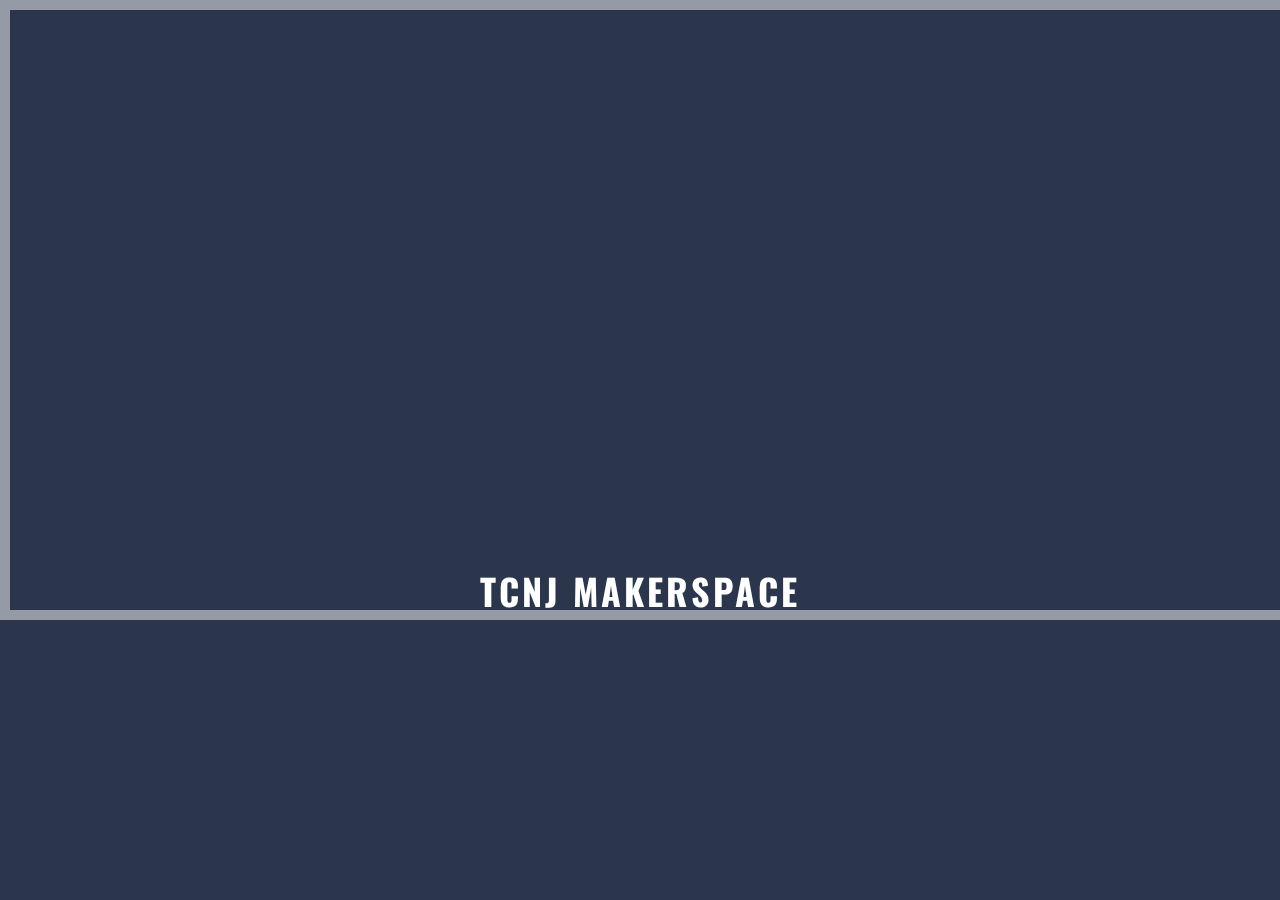
==== MakerSpace/index.html @ 9e6ca358 "Adding the makerspace page" ====
<!DOCTYPE html>
<html>
<head>
	<title>TCNJ MakerSpace</title>
<link rel="stylesheet" href="css/main.css">
</head>
<body>
<link href='https://fonts.googleapis.com/css?family=Oswald' rel='stylesheet' type='text/css'>

  
<!--  Video is muted & autoplays, placed after major DOM elements for performance & has an image fallback  -->
<article>
<video autoplay loop id="video-background" muted plays-inline>
  <source class="mainVideo" src="Videos/MainBackground.mp4" type="video/mp4">
  	<!--<source src="Videos/MakerSpace_Outro.mp4" type="video/mp4"> -->
</video>
</article>
  <h1>TCNJ MAKERSPACE</h1>


</body>
</html>
---- MakerSpace/css/main.css ----
body {
  margin: 0;
  padding: 0;
/*  Background fallback in case of IE8 & down, or in case video doens't load, such as with slower connections  */
  background: #2b364d;
  background-attachment: fixed;
  background-size: cover;
}


/* The only rule that matters */
#video-background {
/*  making the video fullscreen  */
    position: fixed;
    display: block;
    margin: 0 auto;
    width: 100%;
    height: 100%;
    max-height: 600px;
    z-index: -100;
    border: 10px solid rgba(255, 255, 255, 0.5);

}



h1 {
  position: absolute;
  top: 60%;
  width: 100%;
  font-size: 36px;
  letter-spacing: 3px;
  color: #fff;
  font-family: Oswald, sans-serif;
  text-align: center;
}
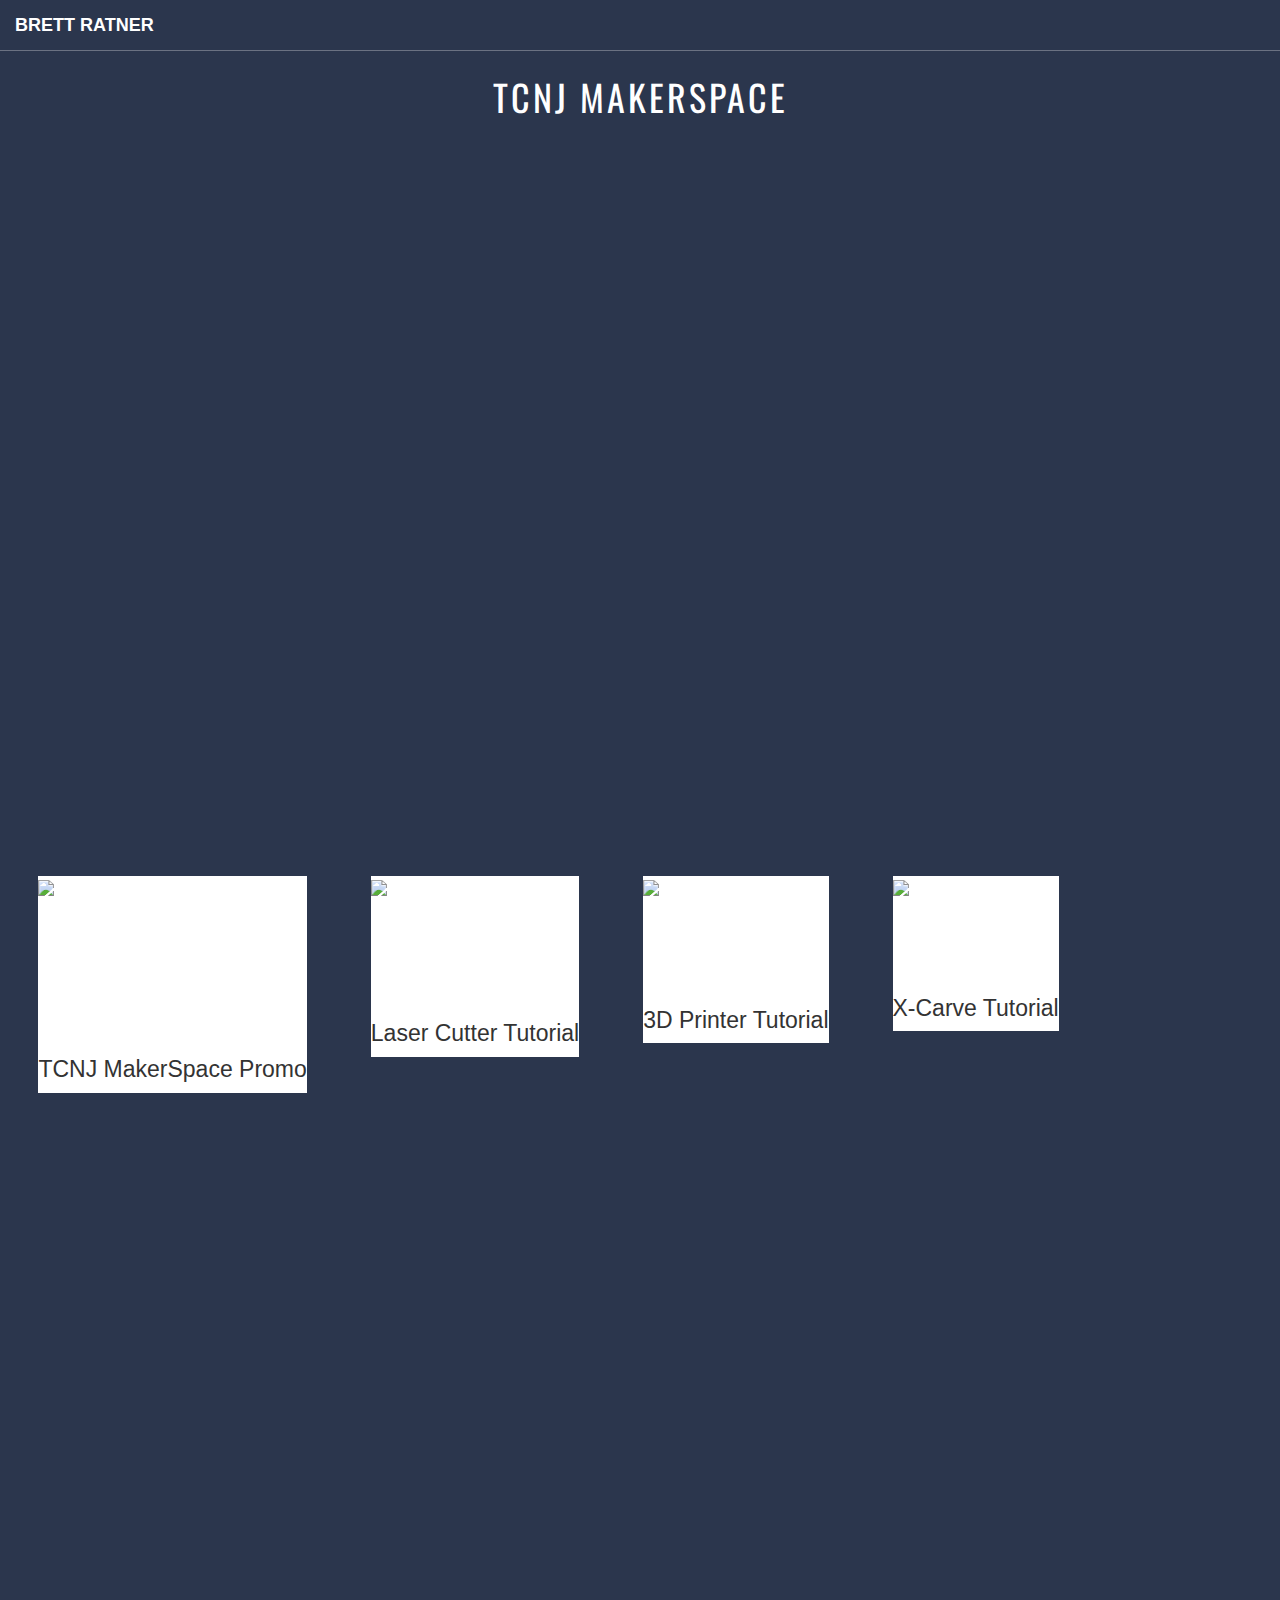
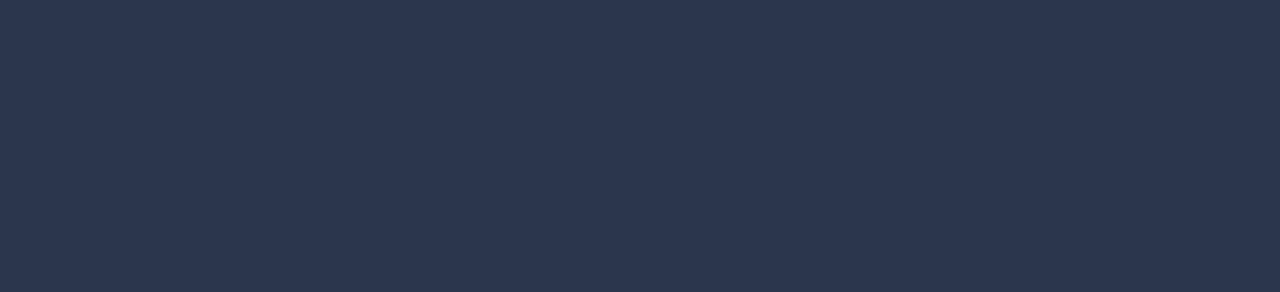
==== commit 813cdc23: "updated makerspace page" ====
--- a/MakerSpace/index.html
+++ b/MakerSpace/index.html
@@ -2,20 +2,106 @@
 <html>
 <head>
 	<title>TCNJ MakerSpace</title>
-<link rel="stylesheet" href="css/main.css">
+<link href='https://fonts.googleapis.com/css?family=Oswald' rel='stylesheet' type='text/css'>
+ <link rel="shortcut icon" type="image/x-icon" href="../img/favicon.ico">
+    <!-- Bootstrap Core CSS -->
+    <link rel="stylesheet" href="../css/bootstrap.min.css" type="text/css">
+
+        <!-- Plugin CSS -->
+    <link rel="stylesheet" href="../css/magnific-popup.css" type="text/css">
+    <link  href="css/jquery.fancybox.min.css" rel="stylesheet">
+     <!-- Plugin JS -->
+    <script src="//code.jquery.com/jquery-3.2.1.min.js"></script>
+	<script src="js/jquery.fancybox.min.js"></script>
+    <!-- Custom CSS -->
+    <link rel="stylesheet" type="text/css" href="../css/creative.css">
+     <link rel="stylesheet" type="text/css" href="css/1-col-portfolio.css">
+	<link rel="stylesheet" href="css/main.css">
+
 </head>
 <body>
-<link href='https://fonts.googleapis.com/css?family=Oswald' rel='stylesheet' type='text/css'>
+ <nav id="mainNav" class="navbar navbar-default navbar-fixed-top">
+        <div class="container-fluid">
+            <!-- Brand and toggle get grouped for better mobile display -->
+            <div class="navbar-header">
+              <!--   <button type="button" class="navbar-toggle collapsed" data-toggle="collapse" data-target="#bs-example-navbar-collapse-1">
+                    <span class="sr-only">Toggle navigation</span>
+                    <span class="icon-bar"></span>
+                    <span class="icon-bar"></span>
+                    <span class="icon-bar"></span>
+                </button> -->
+                <a class="navbar-brand page-scroll" href="../index.html">Brett Ratner</a>
 
-  
+
+            </div>
+
+            <!-- Collect the nav links, forms, and other content for toggling -->
+            <!--
+            <div class="collapse navbar-collapse" id="bs-example-navbar-collapse-1">
+                <ul id="nav" class="nav navbar-nav navbar-right">
+<ul id="menu">
+			<li><a href="#">Projects</a>
+		<ul>
+			<li><a href="#">Other projects</a> </li>
+		</ul>
+	</li>
+</ul>
+                </ul>
+            </div>-->
+            <!-- /.navbar-collapse -->
+        </div>
+        <!-- /.container-fluid -->
+    </nav>
+    <div class = "title">TCNJ MAKERSPACE</div>
+
 <!--  Video is muted & autoplays, placed after major DOM elements for performance & has an image fallback  -->
-<article>
+
 <video autoplay loop id="video-background" muted plays-inline>
   <source class="mainVideo" src="Videos/MainBackground.mp4" type="video/mp4">
   	<!--<source src="Videos/MakerSpace_Outro.mp4" type="video/mp4"> -->
 </video>
+
+<div class="videoGrid">
+<article class="video">
+  <figure>
+    <a class="fancybox fancybox.iframe" href="https://www.youtube.com/embed/9iwosF276ZU">
+    <img class="videoThumb" src="imgs/Promo-thumbnail.png"></a>
+  </figure>
+  <h2 class="videoTitle">TCNJ MakerSpace Promo</h2>
 </article>
-  <h1>TCNJ MAKERSPACE</h1>
+
+<article class="video">
+  <figure>
+    <a class="fancybox fancybox.iframe" href="https://www.youtube.com/embed/S2NF4rVA1g0">
+    <img class="videoThumb" src="imgs/Lasercutter-thumbnail.png"></a>
+  </figure>
+  <h2 class="videoTitle">Laser Cutter Tutorial</h2>
+</article>
+
+<article class="video">
+  <figure>
+    <a class="fancybox fancybox.iframe" href="https://www.youtube.com/embed/QHu1JPhGfVY">
+    <img class="videoThumb" src="imgs/3Dprinter-thumbnail.png"></a>
+  </figure>
+  <h2 class="videoTitle">3D Printer Tutorial</h2>
+</article>
+
+
+
+<article class="video">
+  <figure>
+    <a class="fancybox fancybox.iframe" href="https://www.youtube.com/embed/RYg6XdD0H4M">
+    <img class="videoThumb" src="imgs/xCarve-thumbnail.png"></a>
+  </figure>
+  <h2 class="videoTitle">X-Carve Tutorial</h2>
+</article>
+
+</div>
+
+
+
+
+
 
 
 </body>
--- a/css/creative.css
+++ b/css/creative.css
@@ -0,0 +1,426 @@
+/*!
+ * Creative v1.0.4 (http://startbootstrap.com/template-overviews/creative)
+ * Copyright 2013-2016 Start Bootstrap
+ * Licensed under MIT (https://github.com/BlackrockDigital/startbootstrap/blob/gh-pages/LICENSE)
+ */
+
+html,
+body {
+  height: 100%;
+  width: 100%;
+}
+body {
+  font-family: 'Merriweather', 'Helvetica Neue', Arial, sans-serif;
+}
+hr {
+  border-color: #f05f40;
+  border-width: 3px;
+  max-width: 50px;
+}
+hr.light {
+  border-color: white;
+}
+a {
+  -webkit-transition: all 0.35s;
+  -moz-transition: all 0.35s;
+  transition: all 0.35s;
+  color: #f05f40;
+}
+a:hover,
+a:focus {
+  color: #eb3812;
+}
+h1,
+h2,
+h3,
+h4,
+h5,
+h6 {
+  font-family: 'Open Sans', 'Helvetica Neue', Arial, sans-serif;
+}
+p {
+  font-size: 16px;
+  line-height: 1.5;
+  margin-bottom: 20px;
+}
+.bg-primary {
+  background-color: #f05f40;
+}
+.bg-dark {
+  background-color: #222222;
+  color: white;
+}
+.text-faded {
+  color: rgba(255, 255, 255, 0.7);
+}
+section {
+  padding: 100px 0;
+}
+aside {
+  padding: 50px 0;
+}
+.no-padding {
+  padding: 0;
+}
+.navbar-default {
+  background-color: white;
+  border-color: rgba(34, 34, 34, 0.05);
+  font-family: 'Open Sans', 'Helvetica Neue', Arial, sans-serif;
+  -webkit-transition: all 0.35s;
+  -moz-transition: all 0.35s;
+  transition: all 0.35s;
+}
+.navbar-default .navbar-header .navbar-brand {
+  color: #f05f40;
+  font-family: 'Open Sans', 'Helvetica Neue', Arial, sans-serif;
+  font-weight: 700;
+  text-transform: uppercase;
+}
+.navbar-default .navbar-header .navbar-brand:hover,
+.navbar-default .navbar-header .navbar-brand:focus {
+  color: #eb3812;
+}
+.navbar-default .nav > li > a,
+.navbar-default .nav > li > a:focus {
+  text-transform: uppercase;
+  font-weight: 700;
+  font-size: 13px;
+  color: #222222;
+}
+.navbar-default .nav > li > a:hover,
+.navbar-default .nav > li > a:focus:hover {
+  color: #f05f40;
+}
+.navbar-default .nav > li.active > a,
+.navbar-default .nav > li.active > a:focus {
+  color: #f05f40 !important;
+  background-color: transparent;
+}
+.navbar-default .nav > li.active > a:hover,
+.navbar-default .nav > li.active > a:focus:hover {
+  background-color: transparent;
+}
+@media (max-width: 991px) {
+.btn {
+    font-family: 'Open Sans', 'Helvetica Neue', Arial, sans-serif;
+    border: none;
+    border-radius: 300px;
+    font-weight: 700;
+    text-transform: uppercase;
+    margin-left: 30%;
+    margin-right: 30%;
+    width: 40%;
+}
+.btn-xl{
+  padding:15px 5px !important;
+  }
+}
+@media (min-width: 768px) {
+  .navbar-default {
+    background-color: transparent;
+    border-color: rgba(255, 255, 255, 0.3);
+  }
+  .navbar-default .navbar-header .navbar-brand {
+    color: rgba(255, 255, 255, 0.7);
+    display: none;
+  }
+  .navbar-default .navbar-header .navbar-brand:hover,
+  .navbar-default .navbar-header .navbar-brand:focus {
+    color: white;
+  }
+  .navbar-default .nav > li > a,
+  .navbar-default .nav > li > a:focus {
+    color: rgba(255, 255, 255, 0.7);
+    display:none;
+  }
+  .navbar-default .nav > li > a:hover,
+  .navbar-default .nav > li > a:focus:hover {
+    color: white;
+  }
+  .navbar-default.affix {
+    background-color: white;
+    border-color: rgba(34, 34, 34, 0.05);
+  }
+  .navbar-default.affix .navbar-header .navbar-brand {
+    color: #f05f40;
+    font-size: 14px;
+    display: block;
+  }
+  .navbar-default.affix .navbar-header .navbar-brand:hover,
+  .navbar-default.affix .navbar-header .navbar-brand:focus {
+    color: #eb3812;
+  }
+  .navbar-default.affix .nav > li > a,
+  .navbar-default.affix .nav > li > a:focus {
+    color: #222222;
+    display: block;
+  }
+  .navbar-default.affix .nav > li > a:hover,
+  .navbar-default.affix .nav > li > a:focus:hover {
+    color: #f05f40;
+  }
+}
+header {
+  position: relative;
+  width: 100%;
+  min-height: auto;
+  -webkit-background-size: cover;
+  -moz-background-size: cover;
+  background-size: cover;
+  -o-background-size: cover;
+  background-position: center;
+  background-image: url('../img/header.jpg');
+  text-align: center;
+  color: white;
+}
+header .header-content {
+  position: relative;
+  text-align: center;
+  padding: 100px 15px 100px;
+  width: 100%;
+}
+header .header-content .header-content-inner h1 {
+  font-weight: 700;
+  text-transform: uppercase;
+  margin-top: 0;
+  margin-bottom: 0;
+}
+header .header-content .header-content-inner hr {
+  margin: 30px auto;
+}
+header .header-content .header-content-inner p {
+  font-weight: 300;
+  color: rgba(255, 255, 255, 0.7);
+  font-size: 16px;
+  margin-bottom: 50px;
+}
+@media (min-width: 768px) {
+  header {
+    min-height: 100%;
+  }
+  header .header-content {
+    position: absolute;
+    top: 50%;
+    -webkit-transform: translateY(-50%);
+    -ms-transform: translateY(-50%);
+    transform: translateY(-50%);
+    padding: 0 50px;
+  }
+  header .header-content .header-content-inner {
+    max-width: 1000px;
+    margin-left: auto;
+    margin-right: auto;
+  }
+  header .header-content .header-content-inner p {
+    font-size: 18px;
+    max-width: 80%;
+    margin-left: auto;
+    margin-right: auto;
+  }
+}
+.section-heading {
+  margin-top: 0;
+}
+.service-box {
+  max-width: 400px;
+  margin: 50px auto 0;
+}
+@media (min-width: 992px) {
+  .service-box {
+    margin: 20px auto 0;
+  }
+}
+.service-box p {
+  margin-bottom: 0;
+}
+.portfolio-box {
+  position: relative;
+  display: block;
+  max-width: 650px;
+  margin: 0 auto;
+}
+.portfolio-box .portfolio-box-caption {
+  color: white;
+  opacity: 0;
+  display: block;
+  background: rgba(240, 95, 64, 0.9);
+  position: absolute;
+  bottom: 0;
+  text-align: center;
+  width: 100%;
+  height: 100%;
+  -webkit-transition: all 0.35s;
+  -moz-transition: all 0.35s;
+  transition: all 0.35s;
+}
+.portfolio-box .portfolio-box-caption .portfolio-box-caption-content {
+  width: 100%;
+  text-align: center;
+  position: absolute;
+  top: 50%;
+  transform: translateY(-50%);
+}
+.portfolio-box .portfolio-box-caption .portfolio-box-caption-content .project-category,
+.portfolio-box .portfolio-box-caption .portfolio-box-caption-content .project-name {
+  font-family: 'Open Sans', 'Helvetica Neue', Arial, sans-serif;
+  padding: 0 15px;
+}
+.portfolio-box .portfolio-box-caption .portfolio-box-caption-content .project-category {
+  text-transform: uppercase;
+  font-weight: 600;
+  font-size: 14px;
+}
+.portfolio-box .portfolio-box-caption .portfolio-box-caption-content .project-name {
+  font-size: 18px;
+}
+.portfolio-box:hover .portfolio-box-caption {
+  opacity: 1;
+}
+.portfolio-box:focus {
+  outline: none;
+}
+@media (min-width: 768px) {
+  .portfolio-box .portfolio-box-caption .portfolio-box-caption-content .project-category {
+    font-size: 16px;
+  }
+  .portfolio-box .portfolio-box-caption .portfolio-box-caption-content .project-name {
+    font-size: 22px;
+  }
+}
+.call-to-action h2 {
+  margin: 0 auto 20px;
+}
+.text-primary {
+  color: #f05f40;
+}
+.no-gutter > [class*='col-'] {
+  padding-right: 0;
+  padding-left: 0;
+}
+.btn-default {
+  color: #222222;
+  background-color: #ffffff;
+  border-color: #ffffff;
+  -webkit-transition: all 0.35s;
+  -moz-transition: all 0.35s;
+  transition: all 0.35s;
+}
+.btn-default:hover,
+.btn-default:focus,
+.btn-default.focus,
+.btn-default:active,
+.btn-default.active,
+.open > .dropdown-toggle.btn-default {
+  color: #222222;
+  background-color: #f2f2f2;
+  border-color: #ededed;
+}
+.btn-default:active,
+.btn-default.active,
+.open > .dropdown-toggle.btn-default {
+  background-image: none;
+}
+.btn-default.disabled,
+.btn-default[disabled],
+fieldset[disabled] .btn-default,
+.btn-default.disabled:hover,
+.btn-default[disabled]:hover,
+fieldset[disabled] .btn-default:hover,
+.btn-default.disabled:focus,
+.btn-default[disabled]:focus,
+fieldset[disabled] .btn-default:focus,
+.btn-default.disabled.focus,
+.btn-default[disabled].focus,
+fieldset[disabled] .btn-default.focus,
+.btn-default.disabled:active,
+.btn-default[disabled]:active,
+fieldset[disabled] .btn-default:active,
+.btn-default.disabled.active,
+.btn-default[disabled].active,
+fieldset[disabled] .btn-default.active {
+  background-color: #ffffff;
+  border-color: #ffffff;
+}
+.btn-default .badge {
+  color: #ffffff;
+  background-color: #222222;
+}
+.btn-primary {
+  color: #ffffff;
+  background-color: #f05f40;
+  border-color: #f05f40;
+  -webkit-transition: all 0.35s;
+  -moz-transition: all 0.35s;
+  transition: all 0.35s;
+}
+.btn-primary:hover,
+.btn-primary:focus,
+.btn-primary.focus,
+.btn-primary:active,
+.btn-primary.active,
+.open > .dropdown-toggle.btn-primary {
+  color: #ffffff;
+  background-color: #ee4b28;
+  border-color: #ed431f;
+}
+.btn-primary:active,
+.btn-primary.active,
+.open > .dropdown-toggle.btn-primary {
+  background-image: none;
+}
+.btn-primary.disabled,
+.btn-primary[disabled],
+fieldset[disabled] .btn-primary,
+.btn-primary.disabled:hover,
+.btn-primary[disabled]:hover,
+fieldset[disabled] .btn-primary:hover,
+.btn-primary.disabled:focus,
+.btn-primary[disabled]:focus,
+fieldset[disabled] .btn-primary:focus,
+.btn-primary.disabled.focus,
+.btn-primary[disabled].focus,
+fieldset[disabled] .btn-primary.focus,
+.btn-primary.disabled:active,
+.btn-primary[disabled]:active,
+fieldset[disabled] .btn-primary:active,
+.btn-primary.disabled.active,
+.btn-primary[disabled].active,
+fieldset[disabled] .btn-primary.active {
+  background-color: #f05f40;
+  border-color: #f05f40;
+}
+.btn-primary .badge {
+  color: #f05f40;
+  background-color: #ffffff;
+}
+.btn {
+  font-family: 'Open Sans', 'Helvetica Neue', Arial, sans-serif;
+  border: none;
+  border-radius: 300px;
+  font-weight: 700;
+  text-transform: uppercase;
+}
+.btn-xl {
+  padding: 15px 30px;
+}
+::-moz-selection {
+  color: white;
+  text-shadow: none;
+  background: #222222;
+}
+::selection {
+  color: white;
+  text-shadow: none;
+  background: #222222;
+}
+img::selection {
+  color: white;
+  background: transparent;
+}
+img::-moz-selection {
+  color: white;
+  background: transparent;
+}
+body {
+  webkit-tap-highlight-color: #222222;
+}
--- a/MakerSpace/css/main.css
+++ b/MakerSpace/css/main.css
@@ -9,24 +9,23 @@
 
 
 /* The only rule that matters */
-#video-background {
-/*  making the video fullscreen  */
-    position: fixed;
+    #video-background{
+      /*  making the video fullscreen  */
+    position: relative;
     display: block;
     margin: 0 auto;
     width: 100%;
-    height: 100%;
-    max-height: 600px;
+    height: 120%;
+    max-height: 700px;
     z-index: -100;
-    border: 10px solid rgba(255, 255, 255, 0.5);
-
-}
+    /* border: 5px solid rgba(255, 191, 3, 0.5); */
+    margin-top: 40px;
+    
+    }
 
 
-
-h1 {
-  position: absolute;
-  top: 60%;
+.title {
+  position: relative;
   width: 100%;
   font-size: 36px;
   letter-spacing: 3px;
@@ -34,3 +33,167 @@
   font-family: Oswald, sans-serif;
   text-align: center;
 }
+
+
+.navbar-default {
+   background-color: transparent;
+    border-color: rgba(255, 255, 255, 0.3);
+    position: relative;
+}
+.navbar-default .navbar-header .navbar-brand {
+    color: rgba(255, 255, 255, 0.7);
+    display: block; 
+}
+#menu li {
+  float:left;
+  position:relative;
+  line-height: 2.5em;
+  margin-left:-1em;
+  width: 10em;
+}
+#menu li ul {
+  position:absolute;
+  margin-top:-1em;
+  margin-left:.5em;
+  display:none;
+}
+
+#menu a {
+  display:block;
+  text-decoration:none;
+ 
+}
+
+#menu a:hover {
+  color:#5798B4;
+}
+
+
+/* SHOW SUBMENU 1 */
+#menu li:hover ul, #menu li.over ul {
+  display:block;
+}
+#menu li:hover ul ul, #menu li.over ul ul {
+  display:none;
+}
+
+
+
+
+
+
+  /* First make sure the video thumbnail images are responsive. */
+  img {
+    max-width: 100%;
+    width:100%;
+    height: auto;
+  }
+
+  /* 
+  This is the starting grid for each video with thumbnails 5 across for the largest screen size.
+  It's important to use percentages or there may be gaps on the right side of the page. 
+  */
+  .video {
+    background: #fff;
+    float: left;
+    margin: 5% 2% 0% 3%;
+  }
+.videoTitle{
+    font-size: 23px;
+    text-align: center;
+}
+.videoGrid{
+   display: block;
+   height: 120%;
+   position: relative;
+   bottom: 50px;
+}
+  /* These keep the height of each video consistent between YouTube and Vimeo. 
+  Each can have thumbnail sizes that vary by 1px and are likely break your layout. */
+  .video figure {
+height: 0; /* These keep the height of each video consistent between YouTube and Vimeo, which have thumbnail sizes that vary by 1px and can break your layout. */
+padding-bottom: 60%;
+  
+  /* Media Queries - This is the responsive grid. */
+  @media (max-width: 1366px) {
+    .video {
+      width: 23%; /* Thumbnails 4 across */
+    }
+     
+  }
+  @media (max-width: 1024px) {
+    .video {
+      width: 31.333%; /* Thumbnails 3 across */
+
+    }
+    #video-background{
+      /*  making the video fullscreen  */
+    position: relative;
+    display: block;
+    margin: 0 auto;
+    width: 100%;
+    max-height: 700px;
+    z-index: -100;
+    /* border: 5px solid rgba(255, 191, 3, 0.5); */
+    margin-top: 40px;
+      height:100% !important;
+    }
+  }
+  @media (max-width: 600px) {
+    .video {
+      width: 48%; /* Thumbnails 2 across */
+    }
+    #video-background{
+      /*  making the video fullscreen  */
+    position: relative;
+    display: block;
+    margin: 0 auto;
+    width: 100%;
+    max-height: 700px;
+    z-index: -100;
+    /* border: 5px solid rgba(255, 191, 3, 0.5); */
+    margin-top: 40px;
+      height:75% !important;
+    }
+  }
+  @media (max-width: 360px) {
+    .video {
+      display: block;
+      width: 96%; /* Single column view. */
+      margin: 2%; /* The smaller the screen, the smaller the percentage actually is. */
+      float: none;
+    }
+     #video-background{
+  
+    max-height: 250px !important;
+    
+    height:75% !important;
+    }
+
+  }
+
+  /* These are my preferred rollover styles. */
+  .video img {
+    width: 100%;
+    opacity: 1;
+  }
+  .video img:hover, .video img:active, .video img:focus {
+    opacity: 0.75;
+  }
+
+
+
+
+
+
+
+
+
+
+
+
+
+
+
+  
+
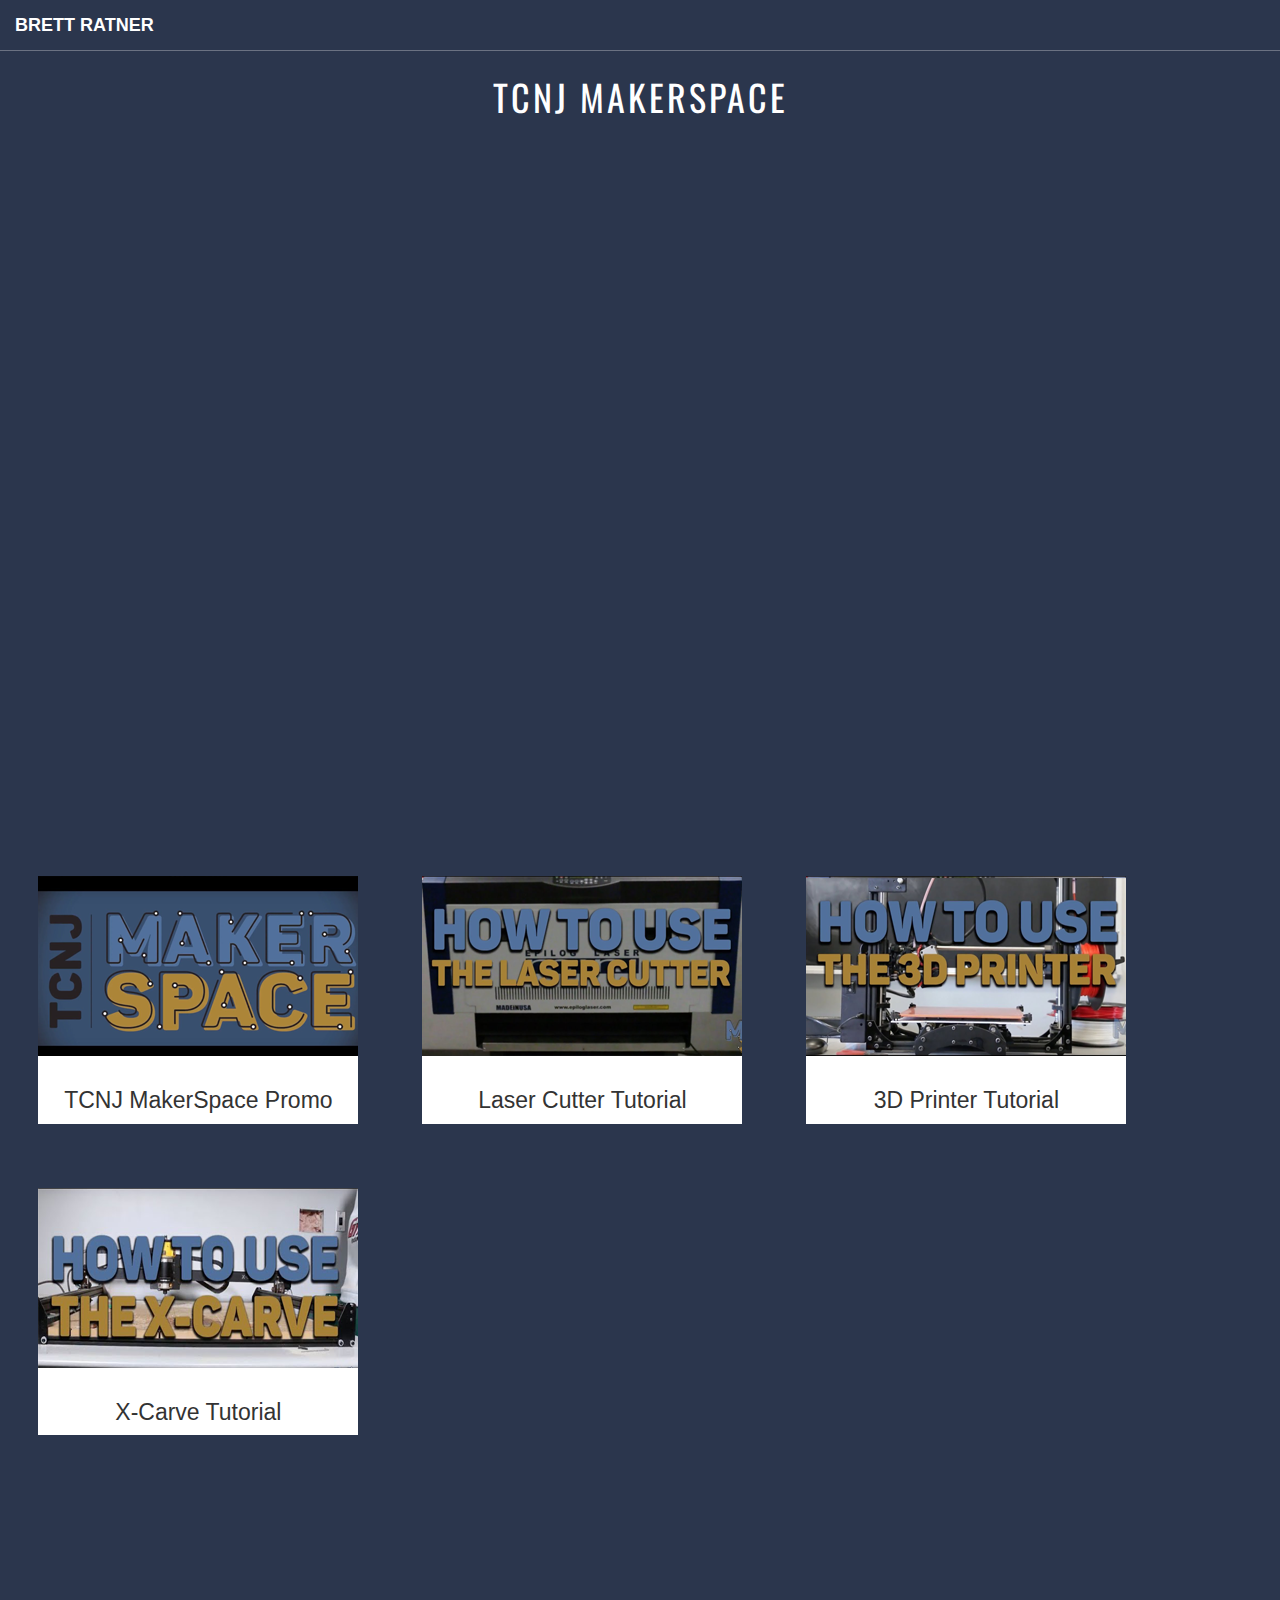
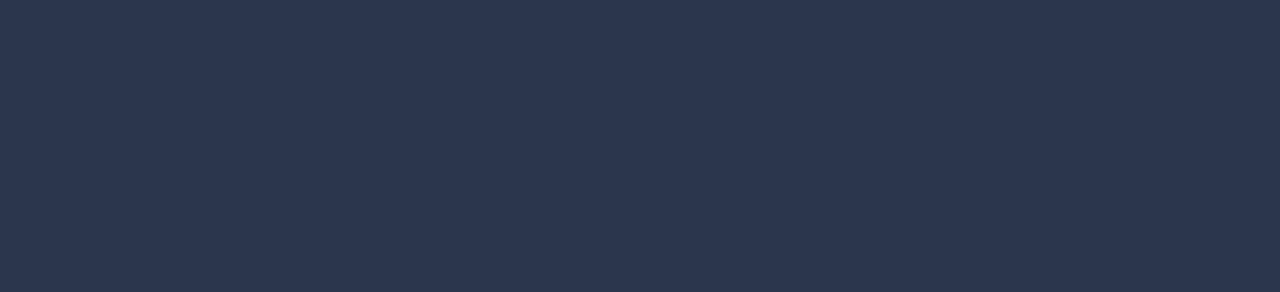
==== commit c6e13f35: "changes to img links" ====
--- a/MakerSpace/index.html
+++ b/MakerSpace/index.html
@@ -65,7 +65,7 @@
 <article class="video">
   <figure>
     <a class="fancybox fancybox.iframe" href="https://www.youtube.com/embed/9iwosF276ZU">
-    <img class="videoThumb" src="imgs/Promo-thumbnail.png"></a>
+    <img class="videoThumb" src="https://brettratner.github.io/MakerSpace/Imgs/Promo-thumbnail.png "></a>
   </figure>
   <h2 class="videoTitle">TCNJ MakerSpace Promo</h2>
 </article>
@@ -73,7 +73,7 @@
 <article class="video">
   <figure>
     <a class="fancybox fancybox.iframe" href="https://www.youtube.com/embed/S2NF4rVA1g0">
-    <img class="videoThumb" src="imgs/Lasercutter-thumbnail.png"></a>
+    <img class="videoThumb" src="https://brettratner.github.io/MakerSpace/Imgs/Lasercutter-thumbnail.png"></a>
   </figure>
   <h2 class="videoTitle">Laser Cutter Tutorial</h2>
 </article>
@@ -81,7 +81,7 @@
 <article class="video">
   <figure>
     <a class="fancybox fancybox.iframe" href="https://www.youtube.com/embed/QHu1JPhGfVY">
-    <img class="videoThumb" src="imgs/3Dprinter-thumbnail.png"></a>
+    <img class="videoThumb" src="https://brettratner.github.io/MakerSpace/Imgs/3Dprinter-thumbnail.png "></a>
   </figure>
   <h2 class="videoTitle">3D Printer Tutorial</h2>
 </article>
@@ -91,7 +91,7 @@
 <article class="video">
   <figure>
     <a class="fancybox fancybox.iframe" href="https://www.youtube.com/embed/RYg6XdD0H4M">
-    <img class="videoThumb" src="imgs/xCarve-thumbnail.png"></a>
+    <img class="videoThumb" src="https://brettratner.github.io/MakerSpace/Imgs/xCarve-thumbnail.png"></a>
   </figure>
   <h2 class="videoTitle">X-Carve Tutorial</h2>
 </article>
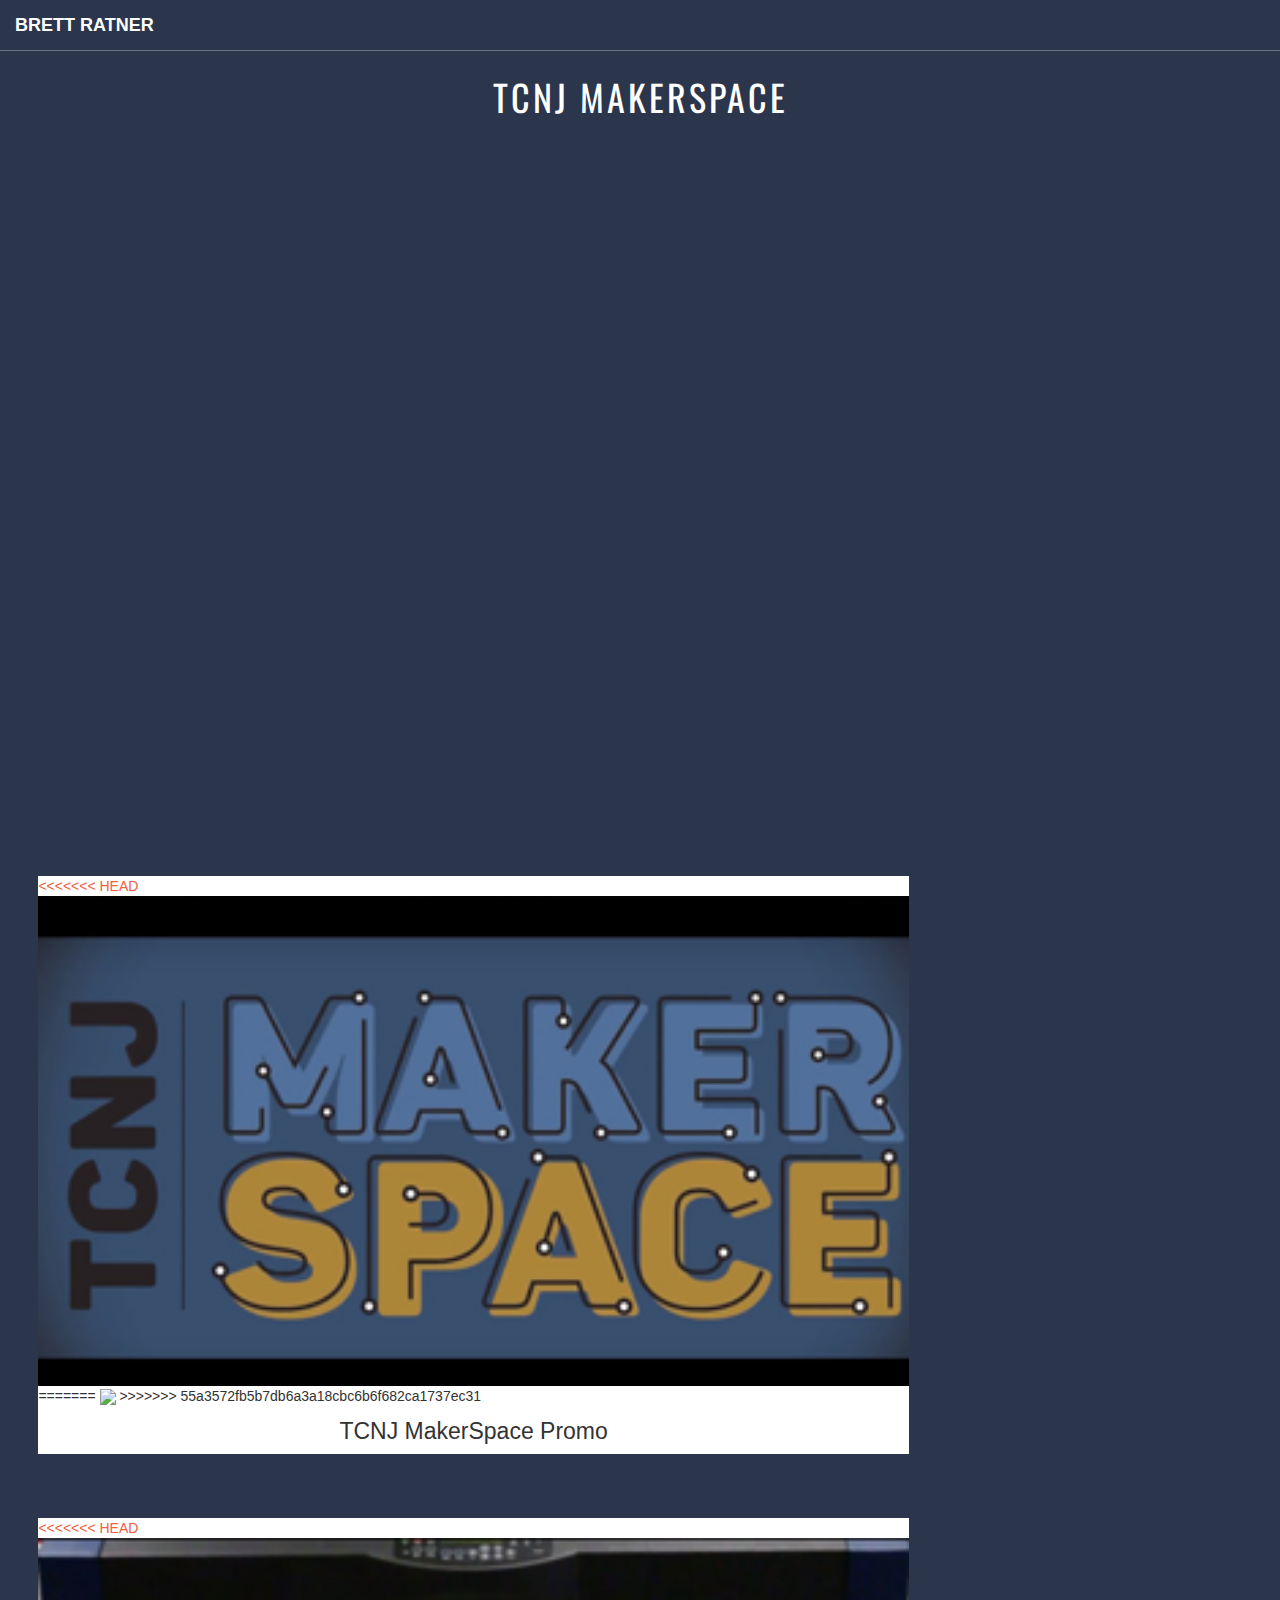
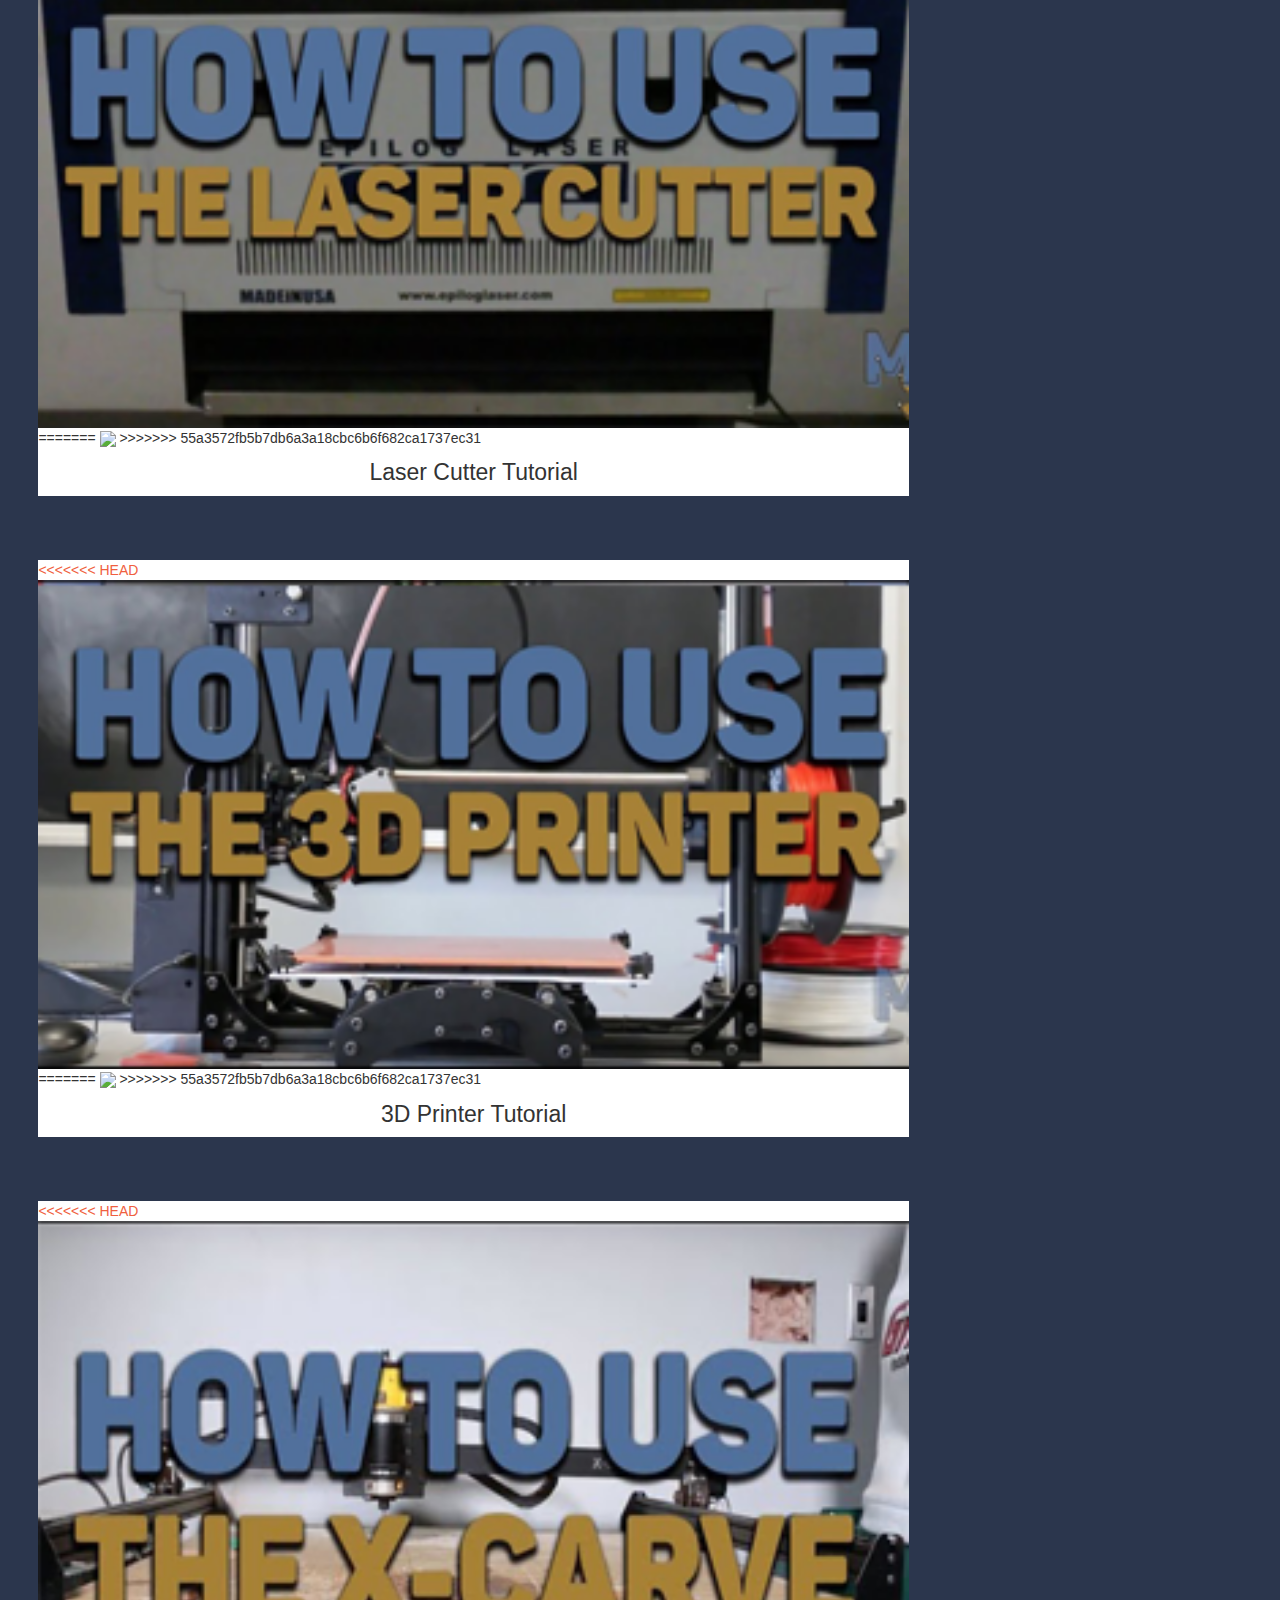
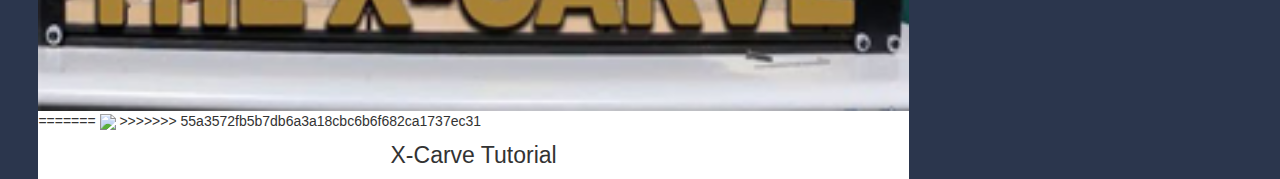
==== commit ce2f2b6a: "Merge branch 'master' of https://github.com/brettratner/brettratner.github.io" ====
--- a/MakerSpace/index.html
+++ b/MakerSpace/index.html
@@ -65,7 +65,11 @@
 <article class="video">
   <figure>
     <a class="fancybox fancybox.iframe" href="https://www.youtube.com/embed/9iwosF276ZU">
+<<<<<<< HEAD
     <img class="videoThumb" src="https://brettratner.github.io/MakerSpace/Imgs/Promo-thumbnail.png "></a>
+=======
+    <img class="videoThumb" src="MakerSpace/Imgs/Promo-thumbnail.png"></a>
+>>>>>>> 55a3572fb5b7db6a3a18cbc6b6f682ca1737ec31
   </figure>
   <h2 class="videoTitle">TCNJ MakerSpace Promo</h2>
 </article>
@@ -73,7 +77,11 @@
 <article class="video">
   <figure>
     <a class="fancybox fancybox.iframe" href="https://www.youtube.com/embed/S2NF4rVA1g0">
+<<<<<<< HEAD
     <img class="videoThumb" src="https://brettratner.github.io/MakerSpace/Imgs/Lasercutter-thumbnail.png"></a>
+=======
+    <img class="videoThumb" src="MakerSpace/Imgs/Lasercutter-thumbnail.png"></a>
+>>>>>>> 55a3572fb5b7db6a3a18cbc6b6f682ca1737ec31
   </figure>
   <h2 class="videoTitle">Laser Cutter Tutorial</h2>
 </article>
@@ -81,7 +89,11 @@
 <article class="video">
   <figure>
     <a class="fancybox fancybox.iframe" href="https://www.youtube.com/embed/QHu1JPhGfVY">
+<<<<<<< HEAD
     <img class="videoThumb" src="https://brettratner.github.io/MakerSpace/Imgs/3Dprinter-thumbnail.png "></a>
+=======
+    <img class="videoThumb" src="MakerSpace/Imgs/3Dprinter-thumbnail.png"></a>
+>>>>>>> 55a3572fb5b7db6a3a18cbc6b6f682ca1737ec31
   </figure>
   <h2 class="videoTitle">3D Printer Tutorial</h2>
 </article>
@@ -91,7 +103,11 @@
 <article class="video">
   <figure>
     <a class="fancybox fancybox.iframe" href="https://www.youtube.com/embed/RYg6XdD0H4M">
+<<<<<<< HEAD
     <img class="videoThumb" src="https://brettratner.github.io/MakerSpace/Imgs/xCarve-thumbnail.png"></a>
+=======
+    <img class="videoThumb" src="MakerSpace/Imgs/xCarve-thumbnail.png"></a>
+>>>>>>> 55a3572fb5b7db6a3a18cbc6b6f682ca1737ec31
   </figure>
   <h2 class="videoTitle">X-Carve Tutorial</h2>
 </article>
@@ -105,4 +121,4 @@
 
 
 </body>
-</html>+</html>
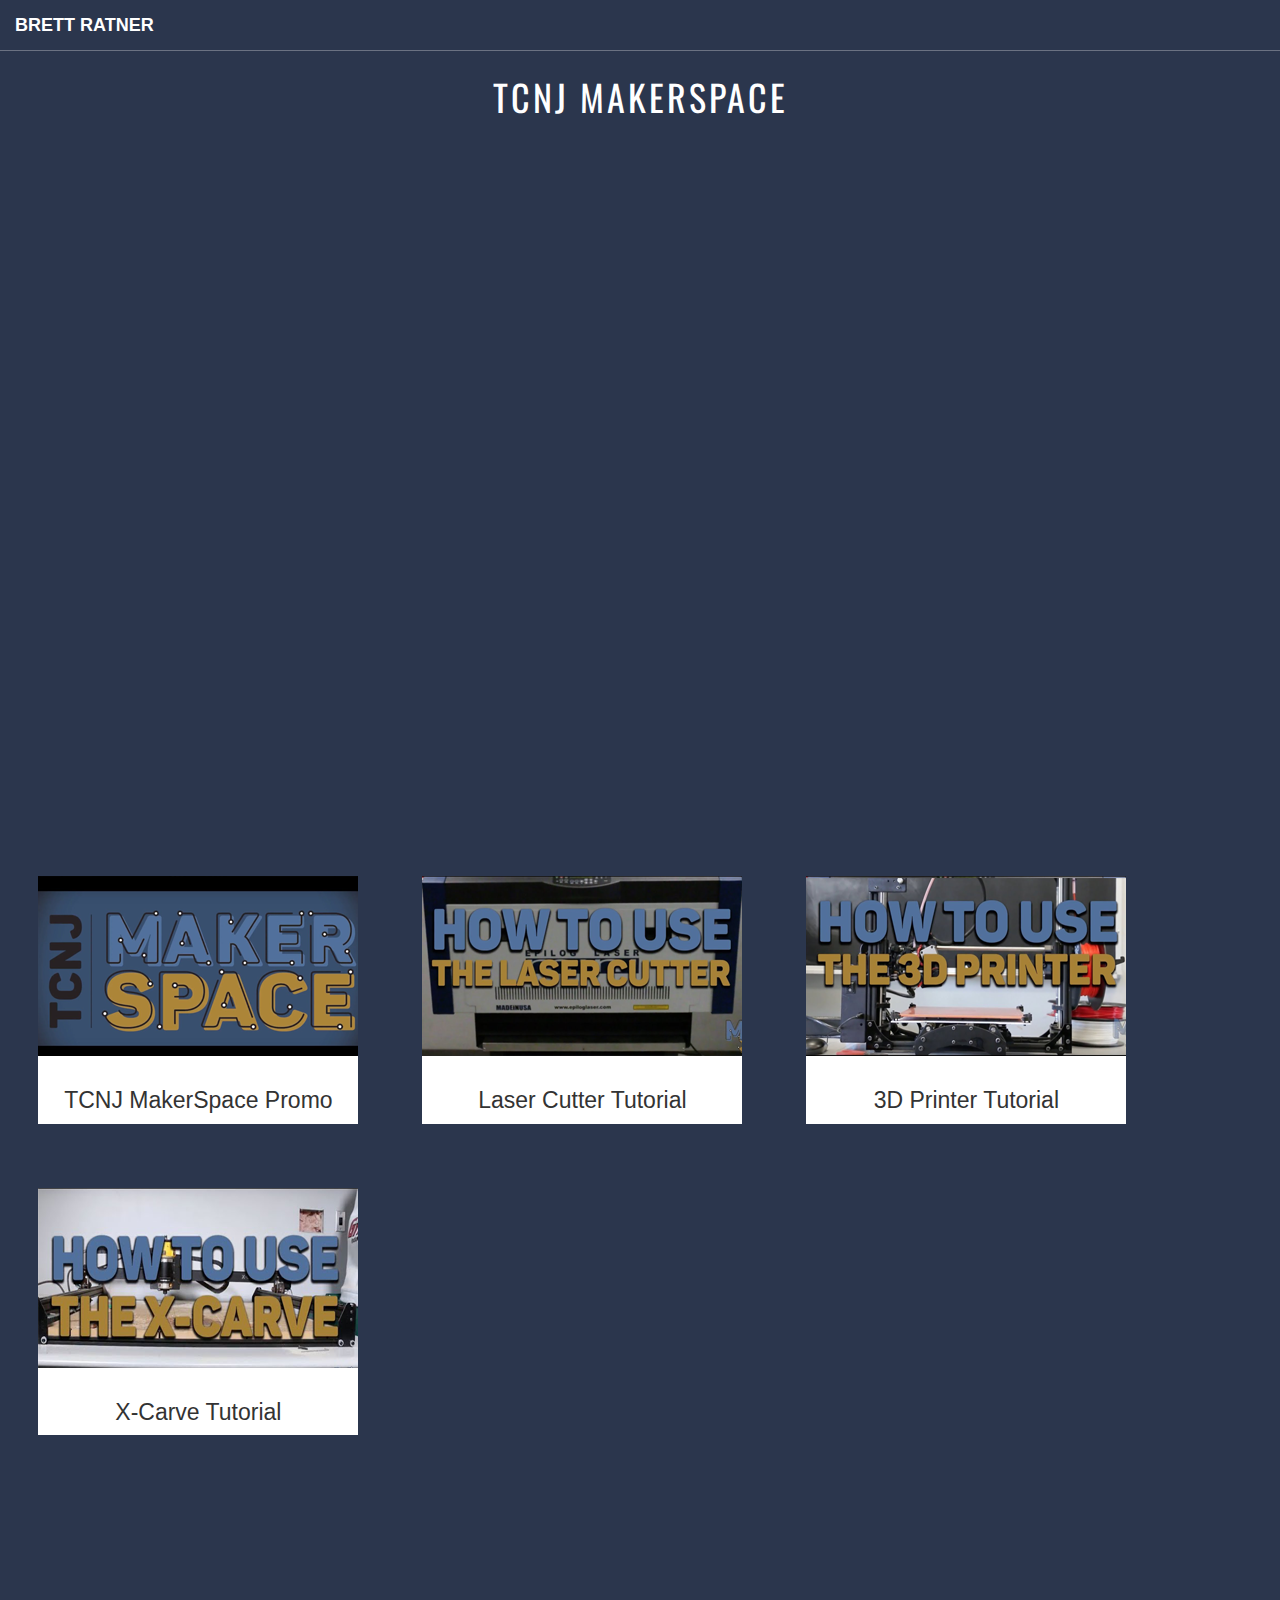
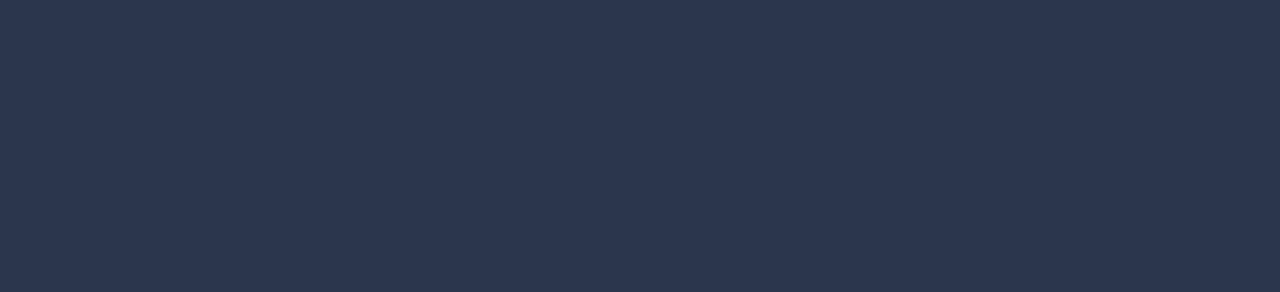
==== commit 34c169c4: "minor fixes" ====
--- a/MakerSpace/index.html
+++ b/MakerSpace/index.html
@@ -65,11 +65,7 @@
 <article class="video">
   <figure>
     <a class="fancybox fancybox.iframe" href="https://www.youtube.com/embed/9iwosF276ZU">
-<<<<<<< HEAD
     <img class="videoThumb" src="https://brettratner.github.io/MakerSpace/Imgs/Promo-thumbnail.png "></a>
-=======
-    <img class="videoThumb" src="MakerSpace/Imgs/Promo-thumbnail.png"></a>
->>>>>>> 55a3572fb5b7db6a3a18cbc6b6f682ca1737ec31
   </figure>
   <h2 class="videoTitle">TCNJ MakerSpace Promo</h2>
 </article>
@@ -77,11 +73,7 @@
 <article class="video">
   <figure>
     <a class="fancybox fancybox.iframe" href="https://www.youtube.com/embed/S2NF4rVA1g0">
-<<<<<<< HEAD
     <img class="videoThumb" src="https://brettratner.github.io/MakerSpace/Imgs/Lasercutter-thumbnail.png"></a>
-=======
-    <img class="videoThumb" src="MakerSpace/Imgs/Lasercutter-thumbnail.png"></a>
->>>>>>> 55a3572fb5b7db6a3a18cbc6b6f682ca1737ec31
   </figure>
   <h2 class="videoTitle">Laser Cutter Tutorial</h2>
 </article>
@@ -89,11 +81,7 @@
 <article class="video">
   <figure>
     <a class="fancybox fancybox.iframe" href="https://www.youtube.com/embed/QHu1JPhGfVY">
-<<<<<<< HEAD
     <img class="videoThumb" src="https://brettratner.github.io/MakerSpace/Imgs/3Dprinter-thumbnail.png "></a>
-=======
-    <img class="videoThumb" src="MakerSpace/Imgs/3Dprinter-thumbnail.png"></a>
->>>>>>> 55a3572fb5b7db6a3a18cbc6b6f682ca1737ec31
   </figure>
   <h2 class="videoTitle">3D Printer Tutorial</h2>
 </article>
@@ -103,11 +91,7 @@
 <article class="video">
   <figure>
     <a class="fancybox fancybox.iframe" href="https://www.youtube.com/embed/RYg6XdD0H4M">
-<<<<<<< HEAD
     <img class="videoThumb" src="https://brettratner.github.io/MakerSpace/Imgs/xCarve-thumbnail.png"></a>
-=======
-    <img class="videoThumb" src="MakerSpace/Imgs/xCarve-thumbnail.png"></a>
->>>>>>> 55a3572fb5b7db6a3a18cbc6b6f682ca1737ec31
   </figure>
   <h2 class="videoTitle">X-Carve Tutorial</h2>
 </article>
@@ -121,4 +105,4 @@
 
 
 </body>
-</html>
+</html>